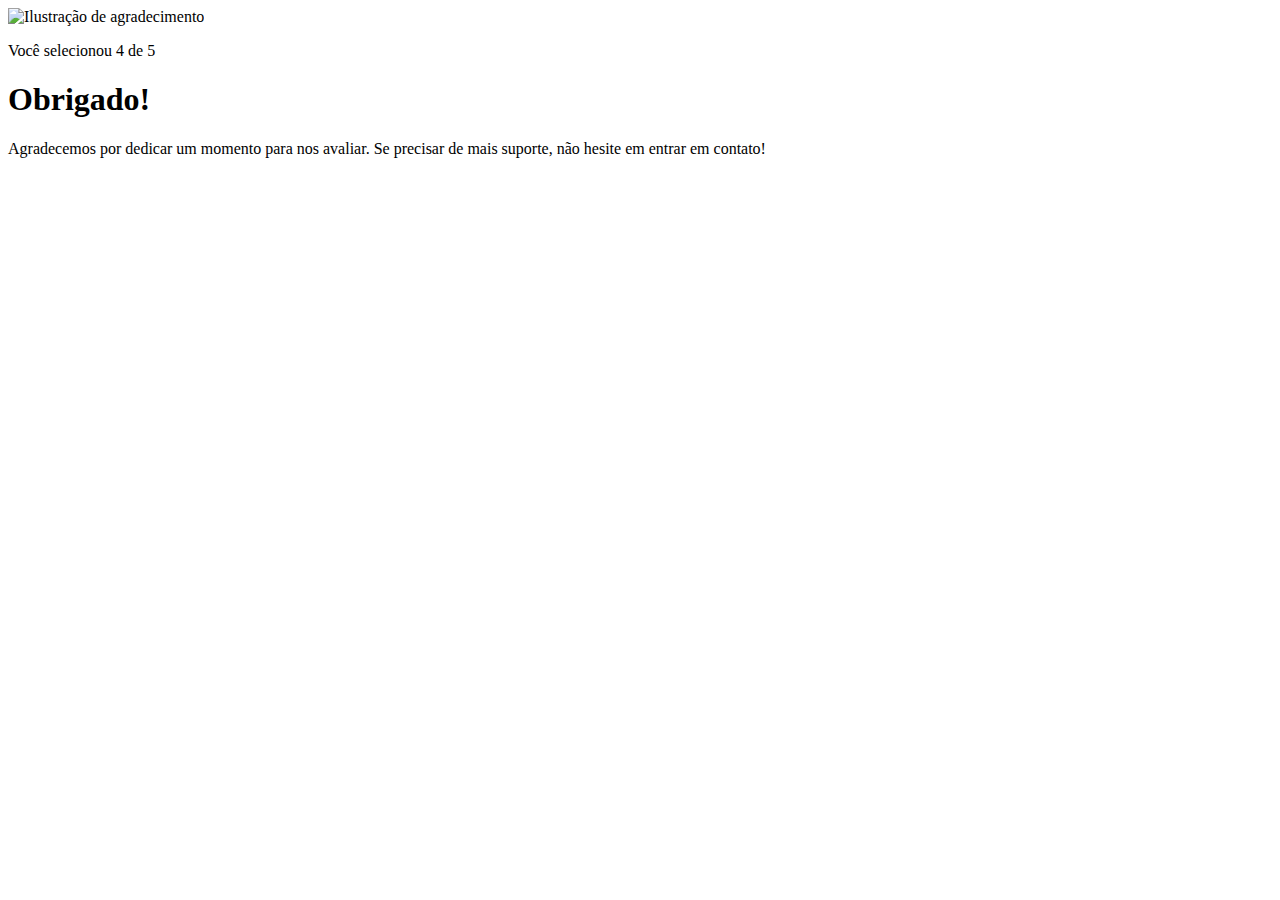
==== pages/agradecimentos.html @ 78b53aa8 "sexto commit do index.html , primeiro commit do agradecimento.html e primeiro commit do agradeciment" ====
<!DOCTYPE html>
<html lang="en">
<head>
    <meta charset="UTF-8">
    <meta name="viewport" content="width=device-width, initial-scale=1.0">
    <link rel="stylesheet" href="agradecimento.css">
    <title>Feedback -agradecimento</title>
</head>
<body>
    <div class="card">
        <img src="../images/illustration-thank-you.svg" alt="Ilustração de agradecimento">
        <p>Você selecionou 4 de 5</p>
        <h1>Obrigado!</h1>
        <p>Agradecemos por dedicar um momento para nos avaliar. Se precisar de mais suporte, não hesite em entrar em contato!</p>
    </div>
</body>
</html>
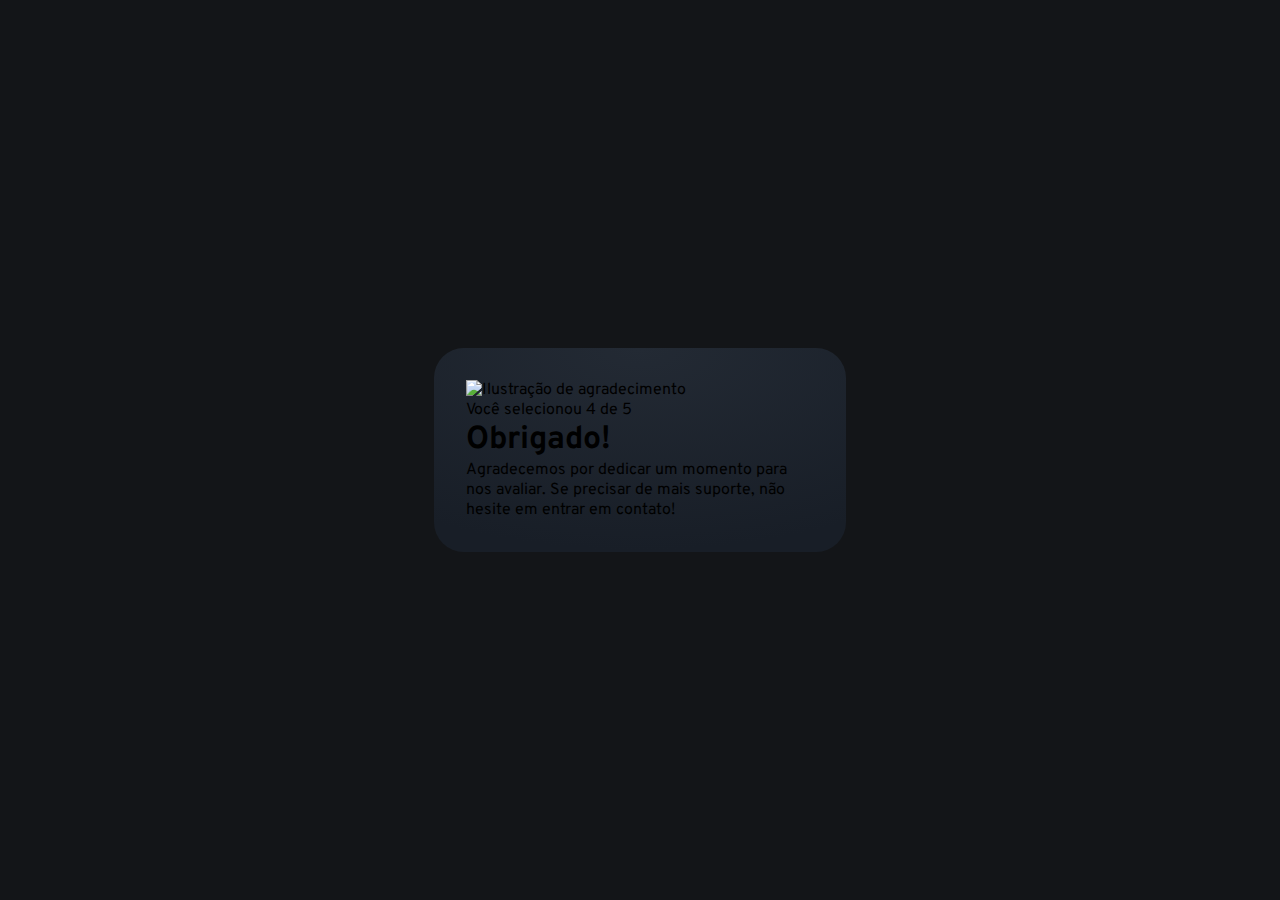
==== commit d82b3af5: "segundo commit do agradecimento.html e segundo commit do agradecimento.css" ====
--- a/pages/agradecimentos.html
+++ b/pages/agradecimentos.html
@@ -4,6 +4,9 @@
     <meta charset="UTF-8">
     <meta name="viewport" content="width=device-width, initial-scale=1.0">
     <link rel="stylesheet" href="agradecimento.css">
+    <link rel="preconnect" href="https://fonts.googleapis.com">
+    <link rel="preconnect" href="https://fonts.gstatic.com" crossorigin>
+    <link href="https://fonts.googleapis.com/css2?family=Big+Shoulders+Display:wght@700&family=Inter:wght@100..900&family=Lexend+Deca&family=Lobster&family=Overpass:ital,wght@0,100..900;1,100..900&family=Space+Mono:ital,wght@0,400;0,700;1,400;1,700&family=Titillium+Web:wght@400;600;700&display=swap" rel="stylesheet">
     <title>Feedback -agradecimento</title>
 </head>
 <body>
--- a/pages/agradecimento.css
+++ b/pages/agradecimento.css
@@ -0,0 +1,33 @@
+*{
+    margin:0;
+    padding: 0;
+    box-sizing: border-box;
+  font-family: "Overpass", sans-serif;
+  -webkit-font-smoothing:antialiased;
+}
+
+
+:root{
+    --dark-blue:#262e38;
+    --light-grey:#969fad;
+    --medium-grey:#7c8798;
+    --orange:#fc7614;
+    --white:#fff;
+    --very-dark-blue:#131518;
+    --black-gradient:radial-gradient(98.96% 98.96% at 50% 0%, #232a34 0%, #181e27 100%);
+}
+
+body{
+    background-color: var(--very-dark-blue);
+    height: 100svh;
+    display: flex;
+    justify-content: center;
+    align-items: center;
+}
+
+ .card{
+    background: var(--black-gradient);
+    max-width: 412px;
+    padding: 32px;
+    border-radius: 30px;
+}
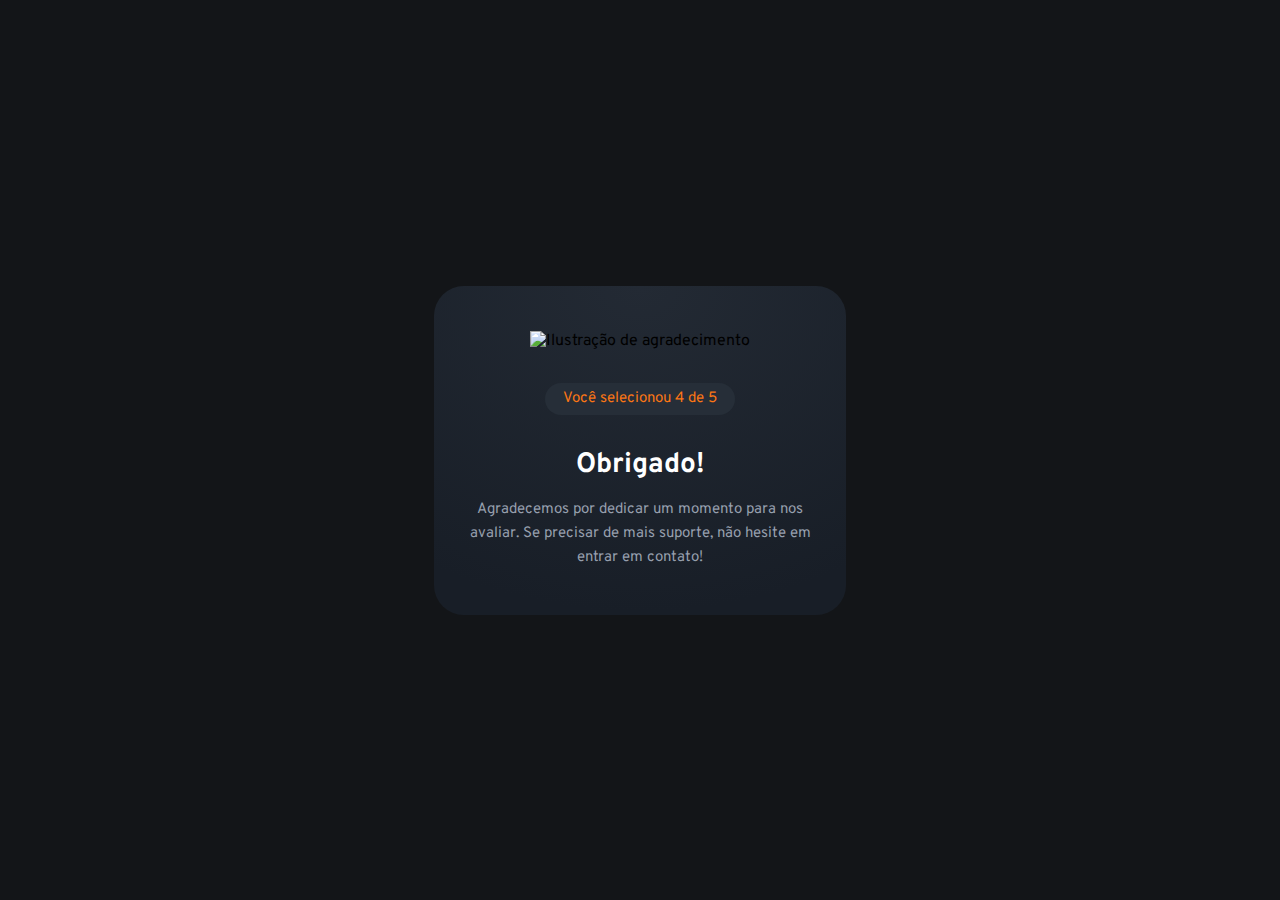
==== commit 9954584b: "terceiro commit do agradecimento.html e quarto commit do agradecimento.css" ====
--- a/pages/agradecimentos.html
+++ b/pages/agradecimentos.html
@@ -12,7 +12,7 @@
 <body>
     <div class="card">
         <img src="../images/illustration-thank-you.svg" alt="Ilustração de agradecimento">
-        <p>Você selecionou 4 de 5</p>
+        <p class="paragrafo_nota">Você selecionou 4 de 5</p>
         <h1>Obrigado!</h1>
         <p>Agradecemos por dedicar um momento para nos avaliar. Se precisar de mais suporte, não hesite em entrar em contato!</p>
     </div>
--- a/pages/agradecimento.css
+++ b/pages/agradecimento.css
@@ -27,7 +27,35 @@
 
  .card{
     background: var(--black-gradient);
+    text-align: center;
     max-width: 412px;
-    padding: 32px;
+    padding: 45px 32px;
     border-radius: 30px;
 }
+
+.card img{
+    margin-bottom: 32px;
+}
+
+ .card .paragrafo_nota{
+    background-color: var(--dark-blue);
+    width: fit-content;
+    margin-inline: auto;
+    padding: 4px 18px;
+    border-radius: 22px;
+    font-size: 15px;
+    color: var(--orange);
+    margin-bottom: 32px;
+}
+
+.card h1{
+    color: var(--white);
+    font-size: 28px;
+    margin-bottom: 15px;
+ }
+
+ .card p{
+    color: var(--light-grey);
+    font-size: 15px;
+    line-height: 24px;
+ }
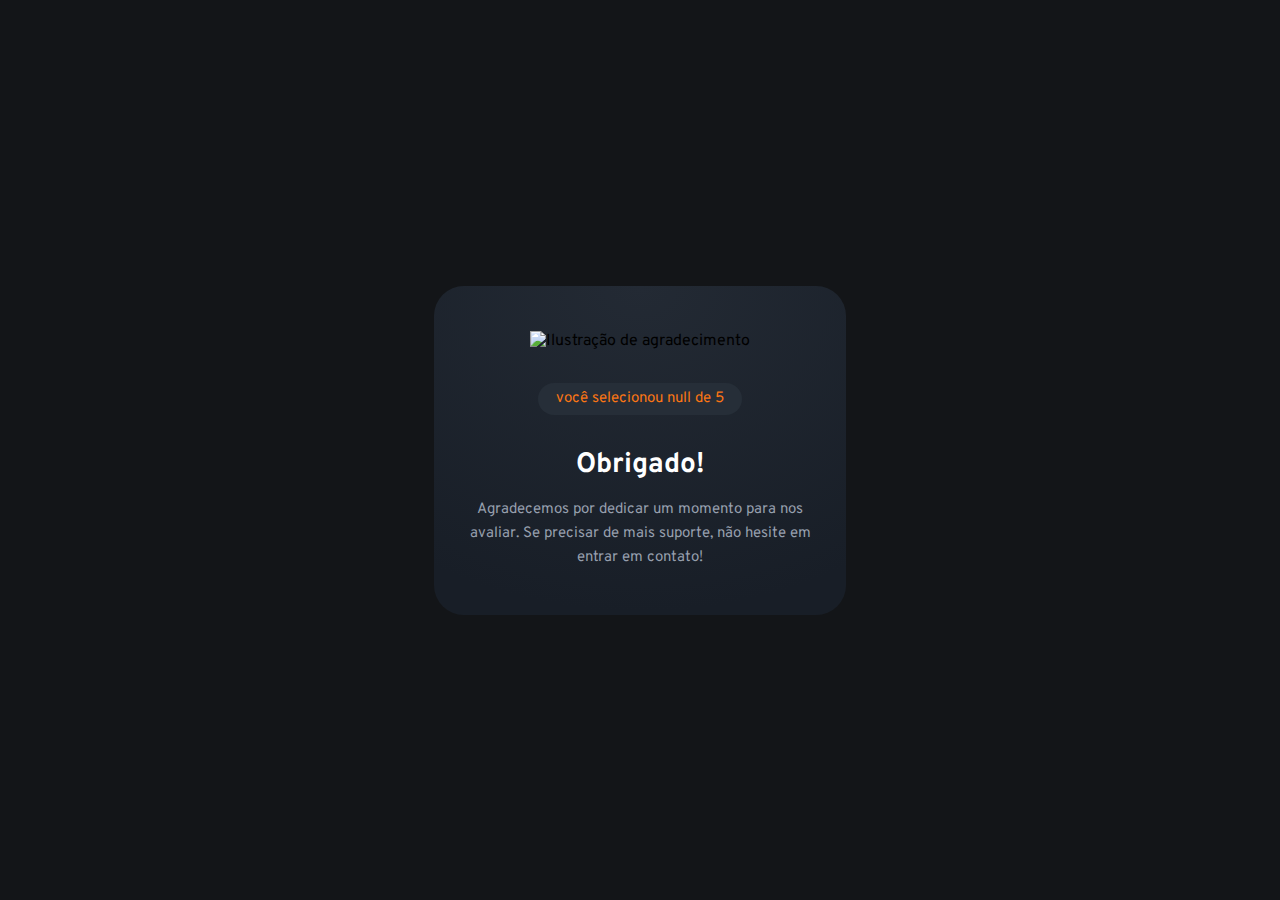
==== commit 7ca0fa1f: "javascript do agradecimento." ====
--- a/pages/agradecimentos.html
+++ b/pages/agradecimentos.html
@@ -4,6 +4,7 @@
     <meta charset="UTF-8">
     <meta name="viewport" content="width=device-width, initial-scale=1.0">
     <link rel="stylesheet" href="agradecimento.css">
+    <script src="./agradecimento.js"defer></script>
     <link rel="preconnect" href="https://fonts.googleapis.com">
     <link rel="preconnect" href="https://fonts.gstatic.com" crossorigin>
     <link href="https://fonts.googleapis.com/css2?family=Big+Shoulders+Display:wght@700&family=Inter:wght@100..900&family=Lexend+Deca&family=Lobster&family=Overpass:ital,wght@0,100..900;1,100..900&family=Space+Mono:ital,wght@0,400;0,700;1,400;1,700&family=Titillium+Web:wght@400;600;700&display=swap" rel="stylesheet">
